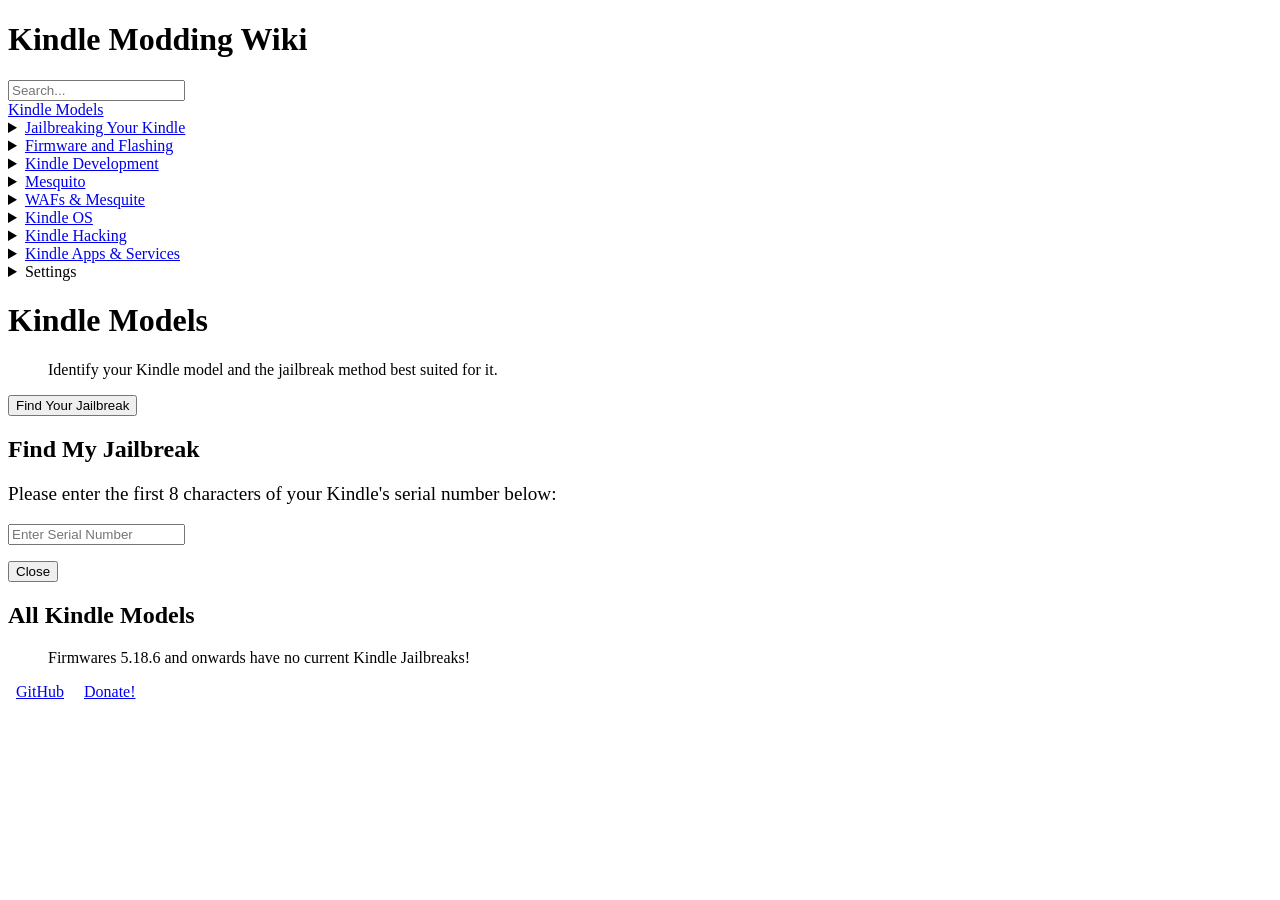
==== kindle-models.html @ 6b5a757b "Create kindle-models.html" ====
<!doctype html>
<html lang=en>
    <head>
        <meta name=viewport content="width=device-width,initial-scale=1,viewport-fit=cover">
        <link rel=preconnect href=https://fonts.googleapis.com>
        <link rel=preconnect href=https://fonts.gstatic.com crossorigin>
        <link rel=stylesheet href=/css/main.55b7ddb51bf62904c68b1322ad69989958c5ae076665e0334480c3ad702e66b3.css integrity="sha256-VbfdtRv2KQTGixMirWmYmVjFrgdmZeAzRIDDrXAuZrM=" crossorigin=anonymous>
        <script src=/assets/js/global.js></script>
        <script src=/assets/js/fluent_guide.js></script>
        <script src=/assets/js/search.js></script>
        <script>
            (function(e, t, n, s, o) {
                e[s] = e[s] || [],
                e[s].push({
                    "gtm.start": (new Date).getTime(),
                    event: "gtm.js"
                });
                var a = t.getElementsByTagName(n)[0]
                  , i = t.createElement(n)
                  , r = s != "dataLayer" ? "&l=" + s : "";
                i.async = !0,
                i.src = "https://www.googletagmanager.com/gtm.js?id=" + o + r,
                a.parentNode.insertBefore(i, a)
            }
            )(window, document, "script", "dataLayer", "GTM-MT46Q863")
        </script>
        <noscript>
            <iframe src="https://www.googletagmanager.com/ns.html?id=GTM-MT46Q863" height=0 width=0 style=display:none;visibility:hidden></iframe>
        </noscript>
        <script async src="https://www.googletagmanager.com/gtag/js?id=G-FBQYY5S667"></script>
        <script>
            window.dataLayer = window.dataLayer || [];
            function gtag() {
                dataLayer.push(arguments)
            }
            gtag("js", new Date),
            gtag("config", "G-FBQYY5S667")
        </script>
        <script>
            function refreshTheme() {
                switch (document.documentElement.classList.remove("dark-theme"),
                document.documentElement.classList.remove("light-theme"),
                localStorage.getItem("theme")) {
                case "light":
                    document.documentElement.classList.add("light-theme");
                    break;
                case "dark":
                    document.documentElement.classList.add("dark-theme");
                    break
                }
            }
            const themes = ["light", "dark"];
            themes.includes(localStorage.getItem("theme")) || localStorage.setItem("theme", "dark"),
            refreshTheme()
        </script>
        <title>Kindle Models</title>
    </head>
    <body>
        <div class=pageWrapper>
            <div class=navbar role=navigation>
                <div>
                    <h1 style=color:var(--text-colour)!important>
                        <a href=/ style="text-decoration:none;color:unset!important;background:0 0!important;padding:0!important">Kindle Modding Wiki</a>
                    </h1>
                </div>
                <div class=search-container>
                    <input type=text id=search-input placeholder=Search...>
                    <div id=search-results></div>
                </div>
                <a class=active href=https://kindlemodding.org/kindle-models.html>Kindle Models</a>
                <details>
                    <summary>
                        <a href=https://kindlemodding.org/jailbreaking/index.html>Jailbreaking Your Kindle</a>
                    </summary>
                    <div>
                        <a href=https://kindlemodding.org/jailbreaking/AdBreak/>AdBreak</a>
                        <a href=https://kindlemodding.org/jailbreaking/WinterBreak/>WinterBreak</a>
                        <a href=https://kindlemodding.org/jailbreaking/Nosebleed/>Nosebleed</a>
                        <details>
                            <summary>
                                <a href=https://kindlemodding.org/jailbreaking/post-jailbreak/index.html>Post Jailbreak</a>
                            </summary>
                            <div>
                                <a href=https://kindlemodding.org/jailbreaking/post-jailbreak/setting-up-a-hotfix/>Setting Up A Hotfix</a>
                                <a href=https://kindlemodding.org/jailbreaking/post-jailbreak/installing-kual-mrpi/>Installing KUAL & MRPI</a>
                                <a href=https://kindlemodding.org/jailbreaking/post-jailbreak/disable-ota.html>Disabling OTA Updates</a>
                                <a href=https://kindlemodding.org/jailbreaking/post-jailbreak/re-enabling-the-store/>Re-enabling the Store</a>
                                <a href=https://kindlemodding.org/jailbreaking/post-jailbreak/koreader.html>Installing KOReader</a>
                            </div>
                        </details>
                        <a href=https://kindlemodding.org/jailbreaking/jailbreak-faq.html>Kindle Jailbreak FAQ</a>
                        <a href=https://kindlemodding.org/jailbreaking/prevent-auto-update/>Prevent Automatic Updates</a>
                        <a href=https://kindlemodding.org/jailbreaking/recovering-from-a-reset.html>Recovering From A Reset</a>
                        <details>
                            <summary>
                                <a href=https://kindlemodding.org/jailbreaking/Legacy/index.html>Legacy</a>
                            </summary>
                            <div>
                                <a href=https://kindlemodding.org/jailbreaking/Legacy/LanguageBreak.html>LanguageBreak</a>
                                <a href=https://kindlemodding.org/jailbreaking/Legacy/WatchThis/>WatchThis</a>
                                <details>
                                    <summary>
                                        <a href=https://kindlemodding.org/jailbreaking/Legacy/Popcorn/index.html>Popcorn</a>
                                    </summary>
                                    <div>
                                        <a href=https://kindlemodding.org/jailbreaking/Legacy/Popcorn/KT2.html>KT2</a>
                                        <a href=https://kindlemodding.org/jailbreaking/Legacy/Popcorn/KT3.html>KT3</a>
                                        <a href=https://kindlemodding.org/jailbreaking/Legacy/Popcorn/KV.html>KV</a>
                                        <a href=https://kindlemodding.org/jailbreaking/Legacy/Popcorn/PW2.html>PW2</a>
                                        <a href=https://kindlemodding.org/jailbreaking/Legacy/Popcorn/PW3.html>PW3</a>
                                    </div>
                                </details>
                                <a href=https://kindlemodding.org/jailbreaking/Legacy/KindleBreak/>KindleBreak</a>
                                <details>
                                    <summary>
                                        <a href=https://kindlemodding.org/jailbreaking/Legacy/backing-up/index.html>Backing Up</a>
                                    </summary>
                                    <div>
                                        <a href=https://kindlemodding.org/jailbreaking/Legacy/backing-up/backing-up.html>Backing Up Your Kindle</a>
                                        <a href=https://kindlemodding.org/jailbreaking/Legacy/backing-up/restoring.html>Restoring Your Kindle</a>
                                    </div>
                                </details>
                            </div>
                        </details>
                    </div>
                </details>
                <details>
                    <summary>
                        <a href=https://kindlemodding.org/firmware-and-flashing/index.html>Firmware and Flashing</a>
                    </summary>
                    <div>
                        <a href=https://kindlemodding.org/firmware-and-flashing/downloading-updates.html>Manually Downloading Firmware Update Files</a>
                        <a href=https://kindlemodding.org/firmware-and-flashing/downgrading/>Downgrading Your Kindle</a>
                        <a href=https://kindlemodding.org/firmware-and-flashing/kv-flash-new-firmware.html>Forcing KV to run 5.14+</a>
                    </div>
                </details>
                <details>
                    <summary>
                        <a href=https://kindlemodding.org/kindle-dev/index.html>Kindle Development</a>
                    </summary>
                    <div>
                        <a href=https://kindlemodding.org/kindle-dev/scriptlets.html>Scriptlets</a>
                        <details>
                            <summary>
                                <a href=https://kindlemodding.org/kindle-dev/gtk-tutorial/index.html>GTK Tutorial</a>
                            </summary>
                            <div>
                                <a href=https://kindlemodding.org/kindle-dev/gtk-tutorial/prerequisites.html>Prerequisites</a>
                                <a href=https://kindlemodding.org/kindle-dev/gtk-tutorial/setting-up.html>Setting Up The Project</a>
                                <a href=https://kindlemodding.org/kindle-dev/gtk-tutorial/kindle-considerations.html>Kindle Considerations</a>
                            </div>
                        </details>
                        <a href=https://kindlemodding.org/kindle-dev/kindle-sdk.html>Kindle SDK</a>
                        <a href=https://kindlemodding.org/kindle-dev/awesome-window-manager/>Awesome Window Manager</a>
                    </div>
                </details>
                <details>
                    <summary>
                        <a href=https://kindlemodding.org/mesquito/index.html>Mesquito</a>
                    </summary>
                    <div>
                        <details>
                            <summary>
                                <a href=https://kindlemodding.org/mesquito/development/index.html>Developing For Mesquito</a>
                            </summary>
                            <div>
                                <a href=https://kindlemodding.org/mesquito/development/getting-started.html>Getting Started</a>
                                <a href=https://kindlemodding.org/mesquito/development/the-manifest-file.html>The Manifest File</a>
                                <a href=https://kindlemodding.org/mesquito/development/the-mesquito-sdk.html>The Mesquito SDK</a>
                                <a href=https://kindlemodding.org/mesquito/development/tutorial.html>Tutorial - Your First WAF</a>
                            </div>
                        </details>
                    </div>
                </details>
                <details>
                    <summary>
                        <a href=https://kindlemodding.org/wafs-and-mesquite/index.html>WAFs & Mesquite</a>
                    </summary>
                    <div>
                        <a href=https://kindlemodding.org/wafs-and-mesquite/understanding-config-xml.html>Understanding config.xml</a>
                        <details>
                            <summary>
                                <a href=https://kindlemodding.org/wafs-and-mesquite/the-kindle-object/index.html>The Kindle Object</a>
                            </summary>
                            <div>
                                <a href=https://kindlemodding.org/wafs-and-mesquite/the-kindle-object/kindle-chrome.html>kindle.chrome</a>
                                <a href=https://kindlemodding.org/wafs-and-mesquite/the-kindle-object/kindle-dconfig.html>kindle.dconfig</a>
                                <a href=https://kindlemodding.org/wafs-and-mesquite/the-kindle-object/kindle-dev.html>kindle.dev</a>
                                <a href=https://kindlemodding.org/wafs-and-mesquite/the-kindle-object/kindle-device.html>kindle.device</a>
                                <a href=https://kindlemodding.org/wafs-and-mesquite/the-kindle-object/kindle-gestures.html>kindle.gestures</a>
                                <a href=https://kindlemodding.org/wafs-and-mesquite/the-kindle-object/kindle-messaging.html>kindle.messaging</a>
                                <a href=https://kindlemodding.org/wafs-and-mesquite/the-kindle-object/kindle-net.html>kindle.net</a>
                                <a href=https://kindlemodding.org/wafs-and-mesquite/the-kindle-object/kindle-todo.html>kindle.todo</a>
                                <a href=https://kindlemodding.org/wafs-and-mesquite/the-kindle-object/enums.html>Enums</a>
                            </div>
                        </details>
                    </div>
                </details>
                <details>
                    <summary>
                        <a href=https://kindlemodding.org/kindle-os/index.html>Kindle OS</a>
                    </summary>
                    <div>
                        <a href=https://kindlemodding.org/kindle-os/upstart-diagram.html></a>
                        <a href=https://kindlemodding.org/kindle-os/Java/>Java</a>
                        <a href=https://kindlemodding.org/kindle-os/Lua/>Lua</a>
                        <a href=https://kindlemodding.org/kindle-os/Native/>Native</a>
                        <a href=https://kindlemodding.org/kindle-os/React-Native/>React Native</a>
                        <a href=https://kindlemodding.org/kindle-os/usermode-boot-process.html>Usermode Boot Process</a>
                    </div>
                </details>
                <details>
                    <summary>
                        <a href=https://kindlemodding.org/kindle-hacking/index.html>Kindle Hacking</a>
                    </summary>
                    <div>
                        <a href=https://kindlemodding.org/kindle-hacking/appreg.html>appreg.db</a>
                        <a href=https://kindlemodding.org/kindle-hacking/debug-commands.html>Debug Commands</a>
                        <a href=https://kindlemodding.org/kindle-hacking/prototype-kindles/>Prototype Kindles</a>
                        <a href=https://kindlemodding.org/kindle-hacking/hotfix.html>Hotfix</a>
                    </div>
                </details>
                <details>
                    <summary>
                        <a href=https://kindlemodding.org/kindle-apps-and-services/index.html>Kindle Apps & Services</a>
                    </summary>
                    <div>
                        <a href=https://kindlemodding.org/kindle-apps-and-services/com.amazon.kindle.inputMethod.html>com.amazon.kindle.inputMethod</a>
                        <a href=https://kindlemodding.org/kindle-apps-and-services/com.lab126.adManager.html>com.lab126.adManager</a>
                        <a href=https://kindlemodding.org/kindle-apps-and-services/com.lab126.adRotationManager.html>com.lab126.adRotationManager</a>
                        <a href=https://kindlemodding.org/kindle-apps-and-services/com.lab126.appmgrd.html>com.lab126.appmgrd</a>
                        <a href=https://kindlemodding.org/kindle-apps-and-services/com.lab126.archive.html>com.lab126.archive</a>
                        <a href=https://kindlemodding.org/kindle-apps-and-services/com.lab126.blanket.html>com.lab126.blanket</a>
                        <a href=https://kindlemodding.org/kindle-apps-and-services/com.lab126.btfd.html>com.lab126.btfd</a>
                        <a href=https://kindlemodding.org/kindle-apps-and-services/com.lab126.btService.html>com.lab126.btService</a>
                        <a href=https://kindlemodding.org/kindle-apps-and-services/com.lab126.ccat.html>com.lab126.ccat</a>
                        <a href=https://kindlemodding.org/kindle-apps-and-services/com.lab126.chromebar.html>com.lab126.chromebar</a>
                        <a href=https://kindlemodding.org/kindle-apps-and-services/com.lab126.cmd.html>com.lab126.cmd</a>
                        <a href=https://kindlemodding.org/kindle-apps-and-services/com.lab126.contentpackd.html>com.lab126.contentpackd</a>
                        <a href=https://kindlemodding.org/kindle-apps-and-services/com.lab126.coverArtService.html>com.lab126.coverArtService</a>
                        <a href=https://kindlemodding.org/kindle-apps-and-services/com.lab126.cvm.html>com.lab126.cvm</a>
                        <a href=https://kindlemodding.org/kindle-apps-and-services/com.lab126.demd.html>com.lab126.demd</a>
                        <a href=https://kindlemodding.org/kindle-apps-and-services/com.lab126.DeviceAuthenticationService.html>com.lab126.DeviceAuthenticationService</a>
                        <a href=https://kindlemodding.org/kindle-apps-and-services/com.lab126.deviced.html>com.lab126.deviced</a>
                        <a href=https://kindlemodding.org/kindle-apps-and-services/com.lab126.devicemetrics.html>com.lab126.devicemetrics</a>
                        <a href=https://kindlemodding.org/kindle-apps-and-services/com.lab126.dpm.apps.html>com.lab126.dpm.apps</a>
                        <a href=https://kindlemodding.org/kindle-apps-and-services/com.lab126.dpmManager.html>com.lab126.dpmManager</a>
                        <a href=https://kindlemodding.org/kindle-apps-and-services/com.lab126.extractor.java.html>com.lab126.extractor.java</a>
                        <a href=https://kindlemodding.org/kindle-apps-and-services/com.lab126.fastMetrics.html>com.lab126.fastMetrics</a>
                        <a href=https://kindlemodding.org/kindle-apps-and-services/com.lab126.freetime.html>com.lab126.freetime</a>
                        <a href=https://kindlemodding.org/kindle-apps-and-services/com.lab126.grokservice.html>com.lab126.grokservice</a>
                        <a href=https://kindlemodding.org/kindle-apps-and-services/com.lab126.household.html>com.lab126.household</a>
                        <a href=https://kindlemodding.org/kindle-apps-and-services/com.lab126.IdentityService.html>com.lab126.IdentityService</a>
                        <a href=https://kindlemodding.org/kindle-apps-and-services/com.lab126.indexer.html>com.lab126.indexer</a>
                        <a href=https://kindlemodding.org/kindle-apps-and-services/com.lab126.instantSearch.html>com.lab126.instantSearch</a>
                        <a href=https://kindlemodding.org/kindle-apps-and-services/com.lab126.kaf.html>com.lab126.kaf</a>
                        <a href=https://kindlemodding.org/kindle-apps-and-services/com.lab126.keyboard.html>com.lab126.keyboard</a>
                        <a href=https://kindlemodding.org/kindle-apps-and-services/com.lab126.KindleIdentity.html>com.lab126.KindleIdentity</a>
                        <a href=https://kindlemodding.org/kindle-apps-and-services/com.lab126.kindleStatusService.html>com.lab126.kindleStatusService</a>
                        <a href=https://kindlemodding.org/kindle-apps-and-services/com.lab126.KIWIBridge.html>com.lab126.KIWIBridge</a>
                        <a href=https://kindlemodding.org/kindle-apps-and-services/com.lab126.legalComplianceService.html>com.lab126.legalComplianceService</a>
                        <a href=https://kindlemodding.org/kindle-apps-and-services/com.lab126.linux.arm.connectionutilities.html>com.lab126.linux.arm.connectionutilities</a>
                        <a href=https://kindlemodding.org/kindle-apps-and-services/com.lab126.pillow.html>com.lab126.pillow</a>
                        <a href=https://kindlemodding.org/kindle-apps-and-services/com.lab126.pmond.html>com.lab126.pmond</a>
                        <a href=https://kindlemodding.org/kindle-apps-and-services/com.lab126.powerd.html>com.lab126.powerd</a>
                        <a href=https://kindlemodding.org/kindle-apps-and-services/com.lab126.quickactions.html>com.lab126.quickactions</a>
                        <a href=https://kindlemodding.org/kindle-apps-and-services/com.lab126.reader.readingtimer.html>com.lab126.reader.readingtimer</a>
                        <a href=https://kindlemodding.org/kindle-apps-and-services/com.lab126.readingstreams.html>com.lab126.readingstreams</a>
                        <a href=https://kindlemodding.org/kindle-apps-and-services/com.lab126.readnow.html>com.lab126.readnow</a>
                        <a href=https://kindlemodding.org/kindle-apps-and-services/com.lab126.refreshCache.html>com.lab126.refreshCache</a>
                        <details>
                            <summary>
                                <a href=https://kindlemodding.org/kindle-apps-and-services/com.lab126.scanner/index.html>com.lab126.scanner</a>
                            </summary>
                            <div>
                                <a href=https://kindlemodding.org/kindle-apps-and-services/com.lab126.scanner/extractors.html>Extractors</a>
                            </div>
                        </details>
                        <a href=https://kindlemodding.org/kindle-apps-and-services/com.lab126.sharing.html>com.lab126.sharing</a>
                        <a href=https://kindlemodding.org/kindle-apps-and-services/com.lab126.stored.html>com.lab126.stored</a>
                        <a href=https://kindlemodding.org/kindle-apps-and-services/com.lab126.system.html>com.lab126.system</a>
                        <a href=https://kindlemodding.org/kindle-apps-and-services/com.lab126.todo.html>com.lab126.todo</a>
                        <a href=https://kindlemodding.org/kindle-apps-and-services/com.lab126.todo.kaf.html>com.lab126.todo.kaf</a>
                        <a href=https://kindlemodding.org/kindle-apps-and-services/com.lab126.transfer.html>com.lab126.transfer</a>
                        <a href=https://kindlemodding.org/kindle-apps-and-services/com.lab126.volumd.html>com.lab126.volumd</a>
                        <a href=https://kindlemodding.org/kindle-apps-and-services/com.lab126.winmgr.html>com.lab126.winmgr</a>
                    </div>
                </details>
                <details>
                    <summary>Settings</summary>
                    <select id=theme-selector style=margin-left:2em;padding:.5em;background-color:var(--background-accent);color:var(--text-colour)>
                        <option value=light>Light Mode</option>
                        <option value=dark>Dark Mode</option>
                    </select>
                </details>
                <script>
                    document.getElementById("theme-selector").value = localStorage.getItem("theme"),
                    document.getElementById("theme-selector").addEventListener("input", e => {
                        localStorage.setItem("theme", document.getElementById("theme-selector").value),
                        document.startViewTransition ? document.startViewTransition( () => {
                            refreshTheme()
                        }
                        ) : refreshTheme()
                    }
                    )
                </script>
                <ins class=adsbygoogle style=display:block data-ad-client=ca-pub-4468899728405672 data-ad-slot=9487924817 data-ad-format=auto data-full-width-responsive=true></ins>
            </div>
            <div class=pageContent>
                <div class=mainContent role=main>
                    <h1>Kindle Models</h1>
                    <blockquote class=info>Identify your Kindle model and the jailbreak method best suited for it.</blockquote>
                    <button onclick="showDialog(`find-jb`)">Find Your Jailbreak</button>
                    <div class=modal-overlay>
                        <div id=find-jb class=modal-container>
                            <div class=modal-header>
                                <h2>Find My Jailbreak</h2>
                            </div>
                            <div class=modal-body>
                                <p style=font-size:1.2em;margin-top:0>Please enter the first 8 characters of your Kindle's serial number below:</p>
                                <input type=text id=serialNumber maxlength=8 placeholder="Enter Serial Number" oninput=searchForSerial() autocomplete=off>
                                <p id=searchStatus></p>
                                <div id=searchResult></div>
                            </div>
                            <div class=modal-footer>
                                <button onclick="closeDialog(`find-jb`)">Close</button>
                            </div>
                        </div>
                    </div>
                    <div>
                        <h2>All Kindle Models</h2>
                        <blockquote class=caution>Firmwares 5.18.6 and onwards have no current Kindle Jailbreaks!</blockquote>
                        <div id=fullModelTable style=overflow:auto></div>
                    </div>
                    <script src=./modelFinder.js></script>
                </div>
                <div class=footer role=contentinfo>
                    <span></span>
                    <a style=margin:.5em href=https://github.com/KindleModding/kindlemodding.github.io>GitHub</a>
                    <a style=margin:.5em href=https://ko-fi.com/hackerdude>Donate!</a>
                </div>
            </div>
        </div>
    </body>
</html>
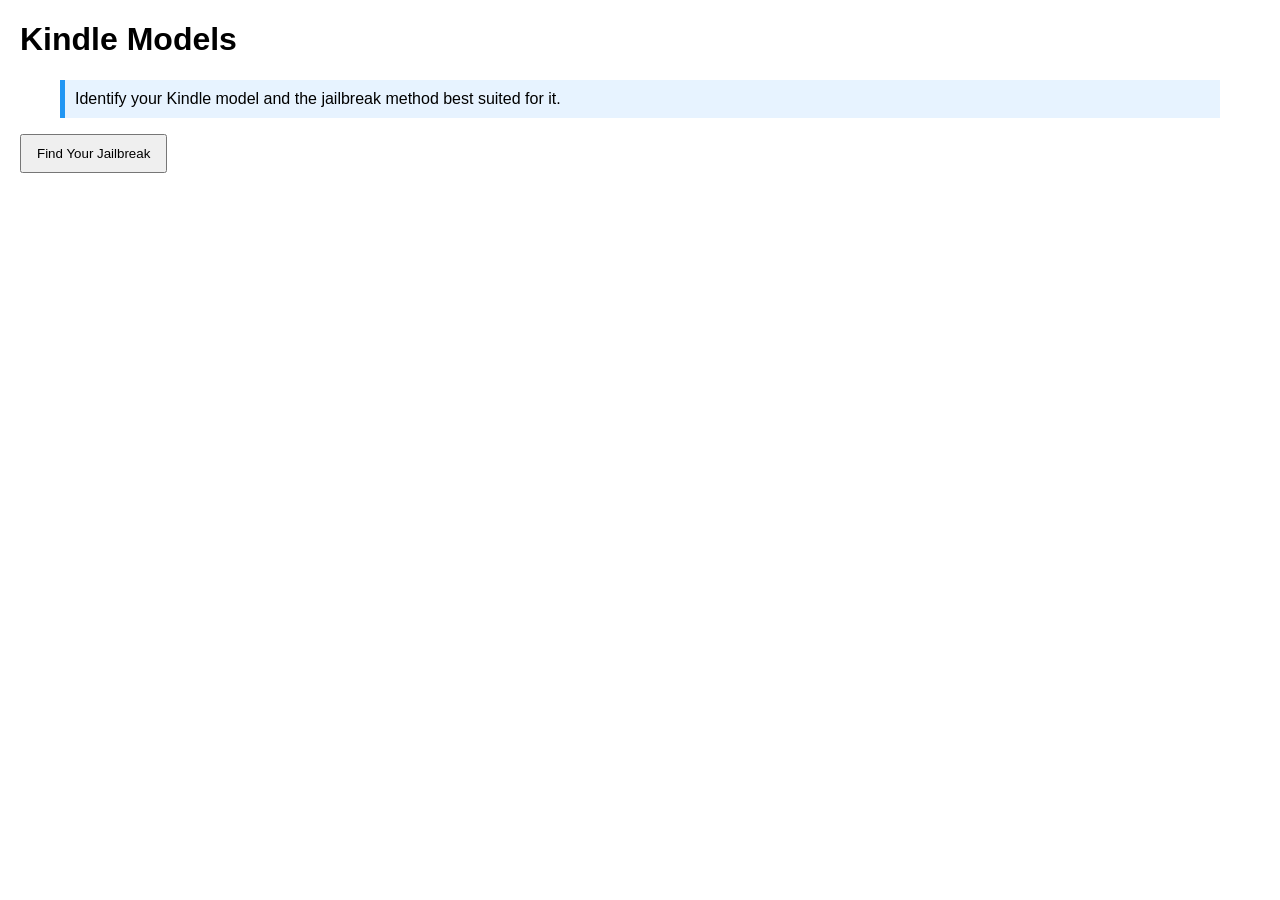
==== commit 3885fde6: "Update kindle-models.html" ====
--- a/kindle-models.html
+++ b/kindle-models.html
@@ -1,345 +1,47 @@
-<!doctype html>
-<html lang=en>
-    <head>
-        <meta name=viewport content="width=device-width,initial-scale=1,viewport-fit=cover">
-        <link rel=preconnect href=https://fonts.googleapis.com>
-        <link rel=preconnect href=https://fonts.gstatic.com crossorigin>
-        <link rel=stylesheet href=/css/main.55b7ddb51bf62904c68b1322ad69989958c5ae076665e0334480c3ad702e66b3.css integrity="sha256-VbfdtRv2KQTGixMirWmYmVjFrgdmZeAzRIDDrXAuZrM=" crossorigin=anonymous>
-        <script src=/assets/js/global.js></script>
-        <script src=/assets/js/fluent_guide.js></script>
-        <script src=/assets/js/search.js></script>
-        <script>
-            (function(e, t, n, s, o) {
-                e[s] = e[s] || [],
-                e[s].push({
-                    "gtm.start": (new Date).getTime(),
-                    event: "gtm.js"
-                });
-                var a = t.getElementsByTagName(n)[0]
-                  , i = t.createElement(n)
-                  , r = s != "dataLayer" ? "&l=" + s : "";
-                i.async = !0,
-                i.src = "https://www.googletagmanager.com/gtm.js?id=" + o + r,
-                a.parentNode.insertBefore(i, a)
-            }
-            )(window, document, "script", "dataLayer", "GTM-MT46Q863")
-        </script>
-        <noscript>
-            <iframe src="https://www.googletagmanager.com/ns.html?id=GTM-MT46Q863" height=0 width=0 style=display:none;visibility:hidden></iframe>
-        </noscript>
-        <script async src="https://www.googletagmanager.com/gtag/js?id=G-FBQYY5S667"></script>
-        <script>
-            window.dataLayer = window.dataLayer || [];
-            function gtag() {
-                dataLayer.push(arguments)
-            }
-            gtag("js", new Date),
-            gtag("config", "G-FBQYY5S667")
-        </script>
-        <script>
-            function refreshTheme() {
-                switch (document.documentElement.classList.remove("dark-theme"),
-                document.documentElement.classList.remove("light-theme"),
-                localStorage.getItem("theme")) {
-                case "light":
-                    document.documentElement.classList.add("light-theme");
-                    break;
-                case "dark":
-                    document.documentElement.classList.add("dark-theme");
-                    break
-                }
-            }
-            const themes = ["light", "dark"];
-            themes.includes(localStorage.getItem("theme")) || localStorage.setItem("theme", "dark"),
-            refreshTheme()
-        </script>
-        <title>Kindle Models</title>
-    </head>
-    <body>
-        <div class=pageWrapper>
-            <div class=navbar role=navigation>
-                <div>
-                    <h1 style=color:var(--text-colour)!important>
-                        <a href=/ style="text-decoration:none;color:unset!important;background:0 0!important;padding:0!important">Kindle Modding Wiki</a>
-                    </h1>
-                </div>
-                <div class=search-container>
-                    <input type=text id=search-input placeholder=Search...>
-                    <div id=search-results></div>
-                </div>
-                <a class=active href=https://kindlemodding.org/kindle-models.html>Kindle Models</a>
-                <details>
-                    <summary>
-                        <a href=https://kindlemodding.org/jailbreaking/index.html>Jailbreaking Your Kindle</a>
-                    </summary>
-                    <div>
-                        <a href=https://kindlemodding.org/jailbreaking/AdBreak/>AdBreak</a>
-                        <a href=https://kindlemodding.org/jailbreaking/WinterBreak/>WinterBreak</a>
-                        <a href=https://kindlemodding.org/jailbreaking/Nosebleed/>Nosebleed</a>
-                        <details>
-                            <summary>
-                                <a href=https://kindlemodding.org/jailbreaking/post-jailbreak/index.html>Post Jailbreak</a>
-                            </summary>
-                            <div>
-                                <a href=https://kindlemodding.org/jailbreaking/post-jailbreak/setting-up-a-hotfix/>Setting Up A Hotfix</a>
-                                <a href=https://kindlemodding.org/jailbreaking/post-jailbreak/installing-kual-mrpi/>Installing KUAL & MRPI</a>
-                                <a href=https://kindlemodding.org/jailbreaking/post-jailbreak/disable-ota.html>Disabling OTA Updates</a>
-                                <a href=https://kindlemodding.org/jailbreaking/post-jailbreak/re-enabling-the-store/>Re-enabling the Store</a>
-                                <a href=https://kindlemodding.org/jailbreaking/post-jailbreak/koreader.html>Installing KOReader</a>
-                            </div>
-                        </details>
-                        <a href=https://kindlemodding.org/jailbreaking/jailbreak-faq.html>Kindle Jailbreak FAQ</a>
-                        <a href=https://kindlemodding.org/jailbreaking/prevent-auto-update/>Prevent Automatic Updates</a>
-                        <a href=https://kindlemodding.org/jailbreaking/recovering-from-a-reset.html>Recovering From A Reset</a>
-                        <details>
-                            <summary>
-                                <a href=https://kindlemodding.org/jailbreaking/Legacy/index.html>Legacy</a>
-                            </summary>
-                            <div>
-                                <a href=https://kindlemodding.org/jailbreaking/Legacy/LanguageBreak.html>LanguageBreak</a>
-                                <a href=https://kindlemodding.org/jailbreaking/Legacy/WatchThis/>WatchThis</a>
-                                <details>
-                                    <summary>
-                                        <a href=https://kindlemodding.org/jailbreaking/Legacy/Popcorn/index.html>Popcorn</a>
-                                    </summary>
-                                    <div>
-                                        <a href=https://kindlemodding.org/jailbreaking/Legacy/Popcorn/KT2.html>KT2</a>
-                                        <a href=https://kindlemodding.org/jailbreaking/Legacy/Popcorn/KT3.html>KT3</a>
-                                        <a href=https://kindlemodding.org/jailbreaking/Legacy/Popcorn/KV.html>KV</a>
-                                        <a href=https://kindlemodding.org/jailbreaking/Legacy/Popcorn/PW2.html>PW2</a>
-                                        <a href=https://kindlemodding.org/jailbreaking/Legacy/Popcorn/PW3.html>PW3</a>
-                                    </div>
-                                </details>
-                                <a href=https://kindlemodding.org/jailbreaking/Legacy/KindleBreak/>KindleBreak</a>
-                                <details>
-                                    <summary>
-                                        <a href=https://kindlemodding.org/jailbreaking/Legacy/backing-up/index.html>Backing Up</a>
-                                    </summary>
-                                    <div>
-                                        <a href=https://kindlemodding.org/jailbreaking/Legacy/backing-up/backing-up.html>Backing Up Your Kindle</a>
-                                        <a href=https://kindlemodding.org/jailbreaking/Legacy/backing-up/restoring.html>Restoring Your Kindle</a>
-                                    </div>
-                                </details>
-                            </div>
-                        </details>
-                    </div>
-                </details>
-                <details>
-                    <summary>
-                        <a href=https://kindlemodding.org/firmware-and-flashing/index.html>Firmware and Flashing</a>
-                    </summary>
-                    <div>
-                        <a href=https://kindlemodding.org/firmware-and-flashing/downloading-updates.html>Manually Downloading Firmware Update Files</a>
-                        <a href=https://kindlemodding.org/firmware-and-flashing/downgrading/>Downgrading Your Kindle</a>
-                        <a href=https://kindlemodding.org/firmware-and-flashing/kv-flash-new-firmware.html>Forcing KV to run 5.14+</a>
-                    </div>
-                </details>
-                <details>
-                    <summary>
-                        <a href=https://kindlemodding.org/kindle-dev/index.html>Kindle Development</a>
-                    </summary>
-                    <div>
-                        <a href=https://kindlemodding.org/kindle-dev/scriptlets.html>Scriptlets</a>
-                        <details>
-                            <summary>
-                                <a href=https://kindlemodding.org/kindle-dev/gtk-tutorial/index.html>GTK Tutorial</a>
-                            </summary>
-                            <div>
-                                <a href=https://kindlemodding.org/kindle-dev/gtk-tutorial/prerequisites.html>Prerequisites</a>
-                                <a href=https://kindlemodding.org/kindle-dev/gtk-tutorial/setting-up.html>Setting Up The Project</a>
-                                <a href=https://kindlemodding.org/kindle-dev/gtk-tutorial/kindle-considerations.html>Kindle Considerations</a>
-                            </div>
-                        </details>
-                        <a href=https://kindlemodding.org/kindle-dev/kindle-sdk.html>Kindle SDK</a>
-                        <a href=https://kindlemodding.org/kindle-dev/awesome-window-manager/>Awesome Window Manager</a>
-                    </div>
-                </details>
-                <details>
-                    <summary>
-                        <a href=https://kindlemodding.org/mesquito/index.html>Mesquito</a>
-                    </summary>
-                    <div>
-                        <details>
-                            <summary>
-                                <a href=https://kindlemodding.org/mesquito/development/index.html>Developing For Mesquito</a>
-                            </summary>
-                            <div>
-                                <a href=https://kindlemodding.org/mesquito/development/getting-started.html>Getting Started</a>
-                                <a href=https://kindlemodding.org/mesquito/development/the-manifest-file.html>The Manifest File</a>
-                                <a href=https://kindlemodding.org/mesquito/development/the-mesquito-sdk.html>The Mesquito SDK</a>
-                                <a href=https://kindlemodding.org/mesquito/development/tutorial.html>Tutorial - Your First WAF</a>
-                            </div>
-                        </details>
-                    </div>
-                </details>
-                <details>
-                    <summary>
-                        <a href=https://kindlemodding.org/wafs-and-mesquite/index.html>WAFs & Mesquite</a>
-                    </summary>
-                    <div>
-                        <a href=https://kindlemodding.org/wafs-and-mesquite/understanding-config-xml.html>Understanding config.xml</a>
-                        <details>
-                            <summary>
-                                <a href=https://kindlemodding.org/wafs-and-mesquite/the-kindle-object/index.html>The Kindle Object</a>
-                            </summary>
-                            <div>
-                                <a href=https://kindlemodding.org/wafs-and-mesquite/the-kindle-object/kindle-chrome.html>kindle.chrome</a>
-                                <a href=https://kindlemodding.org/wafs-and-mesquite/the-kindle-object/kindle-dconfig.html>kindle.dconfig</a>
-                                <a href=https://kindlemodding.org/wafs-and-mesquite/the-kindle-object/kindle-dev.html>kindle.dev</a>
-                                <a href=https://kindlemodding.org/wafs-and-mesquite/the-kindle-object/kindle-device.html>kindle.device</a>
-                                <a href=https://kindlemodding.org/wafs-and-mesquite/the-kindle-object/kindle-gestures.html>kindle.gestures</a>
-                                <a href=https://kindlemodding.org/wafs-and-mesquite/the-kindle-object/kindle-messaging.html>kindle.messaging</a>
-                                <a href=https://kindlemodding.org/wafs-and-mesquite/the-kindle-object/kindle-net.html>kindle.net</a>
-                                <a href=https://kindlemodding.org/wafs-and-mesquite/the-kindle-object/kindle-todo.html>kindle.todo</a>
-                                <a href=https://kindlemodding.org/wafs-and-mesquite/the-kindle-object/enums.html>Enums</a>
-                            </div>
-                        </details>
-                    </div>
-                </details>
-                <details>
-                    <summary>
-                        <a href=https://kindlemodding.org/kindle-os/index.html>Kindle OS</a>
-                    </summary>
-                    <div>
-                        <a href=https://kindlemodding.org/kindle-os/upstart-diagram.html></a>
-                        <a href=https://kindlemodding.org/kindle-os/Java/>Java</a>
-                        <a href=https://kindlemodding.org/kindle-os/Lua/>Lua</a>
-                        <a href=https://kindlemodding.org/kindle-os/Native/>Native</a>
-                        <a href=https://kindlemodding.org/kindle-os/React-Native/>React Native</a>
-                        <a href=https://kindlemodding.org/kindle-os/usermode-boot-process.html>Usermode Boot Process</a>
-                    </div>
-                </details>
-                <details>
-                    <summary>
-                        <a href=https://kindlemodding.org/kindle-hacking/index.html>Kindle Hacking</a>
-                    </summary>
-                    <div>
-                        <a href=https://kindlemodding.org/kindle-hacking/appreg.html>appreg.db</a>
-                        <a href=https://kindlemodding.org/kindle-hacking/debug-commands.html>Debug Commands</a>
-                        <a href=https://kindlemodding.org/kindle-hacking/prototype-kindles/>Prototype Kindles</a>
-                        <a href=https://kindlemodding.org/kindle-hacking/hotfix.html>Hotfix</a>
-                    </div>
-                </details>
-                <details>
-                    <summary>
-                        <a href=https://kindlemodding.org/kindle-apps-and-services/index.html>Kindle Apps & Services</a>
-                    </summary>
-                    <div>
-                        <a href=https://kindlemodding.org/kindle-apps-and-services/com.amazon.kindle.inputMethod.html>com.amazon.kindle.inputMethod</a>
-                        <a href=https://kindlemodding.org/kindle-apps-and-services/com.lab126.adManager.html>com.lab126.adManager</a>
-                        <a href=https://kindlemodding.org/kindle-apps-and-services/com.lab126.adRotationManager.html>com.lab126.adRotationManager</a>
-                        <a href=https://kindlemodding.org/kindle-apps-and-services/com.lab126.appmgrd.html>com.lab126.appmgrd</a>
-                        <a href=https://kindlemodding.org/kindle-apps-and-services/com.lab126.archive.html>com.lab126.archive</a>
-                        <a href=https://kindlemodding.org/kindle-apps-and-services/com.lab126.blanket.html>com.lab126.blanket</a>
-                        <a href=https://kindlemodding.org/kindle-apps-and-services/com.lab126.btfd.html>com.lab126.btfd</a>
-                        <a href=https://kindlemodding.org/kindle-apps-and-services/com.lab126.btService.html>com.lab126.btService</a>
-                        <a href=https://kindlemodding.org/kindle-apps-and-services/com.lab126.ccat.html>com.lab126.ccat</a>
-                        <a href=https://kindlemodding.org/kindle-apps-and-services/com.lab126.chromebar.html>com.lab126.chromebar</a>
-                        <a href=https://kindlemodding.org/kindle-apps-and-services/com.lab126.cmd.html>com.lab126.cmd</a>
-                        <a href=https://kindlemodding.org/kindle-apps-and-services/com.lab126.contentpackd.html>com.lab126.contentpackd</a>
-                        <a href=https://kindlemodding.org/kindle-apps-and-services/com.lab126.coverArtService.html>com.lab126.coverArtService</a>
-                        <a href=https://kindlemodding.org/kindle-apps-and-services/com.lab126.cvm.html>com.lab126.cvm</a>
-                        <a href=https://kindlemodding.org/kindle-apps-and-services/com.lab126.demd.html>com.lab126.demd</a>
-                        <a href=https://kindlemodding.org/kindle-apps-and-services/com.lab126.DeviceAuthenticationService.html>com.lab126.DeviceAuthenticationService</a>
-                        <a href=https://kindlemodding.org/kindle-apps-and-services/com.lab126.deviced.html>com.lab126.deviced</a>
-                        <a href=https://kindlemodding.org/kindle-apps-and-services/com.lab126.devicemetrics.html>com.lab126.devicemetrics</a>
-                        <a href=https://kindlemodding.org/kindle-apps-and-services/com.lab126.dpm.apps.html>com.lab126.dpm.apps</a>
-                        <a href=https://kindlemodding.org/kindle-apps-and-services/com.lab126.dpmManager.html>com.lab126.dpmManager</a>
-                        <a href=https://kindlemodding.org/kindle-apps-and-services/com.lab126.extractor.java.html>com.lab126.extractor.java</a>
-                        <a href=https://kindlemodding.org/kindle-apps-and-services/com.lab126.fastMetrics.html>com.lab126.fastMetrics</a>
-                        <a href=https://kindlemodding.org/kindle-apps-and-services/com.lab126.freetime.html>com.lab126.freetime</a>
-                        <a href=https://kindlemodding.org/kindle-apps-and-services/com.lab126.grokservice.html>com.lab126.grokservice</a>
-                        <a href=https://kindlemodding.org/kindle-apps-and-services/com.lab126.household.html>com.lab126.household</a>
-                        <a href=https://kindlemodding.org/kindle-apps-and-services/com.lab126.IdentityService.html>com.lab126.IdentityService</a>
-                        <a href=https://kindlemodding.org/kindle-apps-and-services/com.lab126.indexer.html>com.lab126.indexer</a>
-                        <a href=https://kindlemodding.org/kindle-apps-and-services/com.lab126.instantSearch.html>com.lab126.instantSearch</a>
-                        <a href=https://kindlemodding.org/kindle-apps-and-services/com.lab126.kaf.html>com.lab126.kaf</a>
-                        <a href=https://kindlemodding.org/kindle-apps-and-services/com.lab126.keyboard.html>com.lab126.keyboard</a>
-                        <a href=https://kindlemodding.org/kindle-apps-and-services/com.lab126.KindleIdentity.html>com.lab126.KindleIdentity</a>
-                        <a href=https://kindlemodding.org/kindle-apps-and-services/com.lab126.kindleStatusService.html>com.lab126.kindleStatusService</a>
-                        <a href=https://kindlemodding.org/kindle-apps-and-services/com.lab126.KIWIBridge.html>com.lab126.KIWIBridge</a>
-                        <a href=https://kindlemodding.org/kindle-apps-and-services/com.lab126.legalComplianceService.html>com.lab126.legalComplianceService</a>
-                        <a href=https://kindlemodding.org/kindle-apps-and-services/com.lab126.linux.arm.connectionutilities.html>com.lab126.linux.arm.connectionutilities</a>
-                        <a href=https://kindlemodding.org/kindle-apps-and-services/com.lab126.pillow.html>com.lab126.pillow</a>
-                        <a href=https://kindlemodding.org/kindle-apps-and-services/com.lab126.pmond.html>com.lab126.pmond</a>
-                        <a href=https://kindlemodding.org/kindle-apps-and-services/com.lab126.powerd.html>com.lab126.powerd</a>
-                        <a href=https://kindlemodding.org/kindle-apps-and-services/com.lab126.quickactions.html>com.lab126.quickactions</a>
-                        <a href=https://kindlemodding.org/kindle-apps-and-services/com.lab126.reader.readingtimer.html>com.lab126.reader.readingtimer</a>
-                        <a href=https://kindlemodding.org/kindle-apps-and-services/com.lab126.readingstreams.html>com.lab126.readingstreams</a>
-                        <a href=https://kindlemodding.org/kindle-apps-and-services/com.lab126.readnow.html>com.lab126.readnow</a>
-                        <a href=https://kindlemodding.org/kindle-apps-and-services/com.lab126.refreshCache.html>com.lab126.refreshCache</a>
-                        <details>
-                            <summary>
-                                <a href=https://kindlemodding.org/kindle-apps-and-services/com.lab126.scanner/index.html>com.lab126.scanner</a>
-                            </summary>
-                            <div>
-                                <a href=https://kindlemodding.org/kindle-apps-and-services/com.lab126.scanner/extractors.html>Extractors</a>
-                            </div>
-                        </details>
-                        <a href=https://kindlemodding.org/kindle-apps-and-services/com.lab126.sharing.html>com.lab126.sharing</a>
-                        <a href=https://kindlemodding.org/kindle-apps-and-services/com.lab126.stored.html>com.lab126.stored</a>
-                        <a href=https://kindlemodding.org/kindle-apps-and-services/com.lab126.system.html>com.lab126.system</a>
-                        <a href=https://kindlemodding.org/kindle-apps-and-services/com.lab126.todo.html>com.lab126.todo</a>
-                        <a href=https://kindlemodding.org/kindle-apps-and-services/com.lab126.todo.kaf.html>com.lab126.todo.kaf</a>
-                        <a href=https://kindlemodding.org/kindle-apps-and-services/com.lab126.transfer.html>com.lab126.transfer</a>
-                        <a href=https://kindlemodding.org/kindle-apps-and-services/com.lab126.volumd.html>com.lab126.volumd</a>
-                        <a href=https://kindlemodding.org/kindle-apps-and-services/com.lab126.winmgr.html>com.lab126.winmgr</a>
-                    </div>
-                </details>
-                <details>
-                    <summary>Settings</summary>
-                    <select id=theme-selector style=margin-left:2em;padding:.5em;background-color:var(--background-accent);color:var(--text-colour)>
-                        <option value=light>Light Mode</option>
-                        <option value=dark>Dark Mode</option>
-                    </select>
-                </details>
-                <script>
-                    document.getElementById("theme-selector").value = localStorage.getItem("theme"),
-                    document.getElementById("theme-selector").addEventListener("input", e => {
-                        localStorage.setItem("theme", document.getElementById("theme-selector").value),
-                        document.startViewTransition ? document.startViewTransition( () => {
-                            refreshTheme()
-                        }
-                        ) : refreshTheme()
-                    }
-                    )
-                </script>
-                <ins class=adsbygoogle style=display:block data-ad-client=ca-pub-4468899728405672 data-ad-slot=9487924817 data-ad-format=auto data-full-width-responsive=true></ins>
-            </div>
-            <div class=pageContent>
-                <div class=mainContent role=main>
-                    <h1>Kindle Models</h1>
-                    <blockquote class=info>Identify your Kindle model and the jailbreak method best suited for it.</blockquote>
-                    <button onclick="showDialog(`find-jb`)">Find Your Jailbreak</button>
-                    <div class=modal-overlay>
-                        <div id=find-jb class=modal-container>
-                            <div class=modal-header>
-                                <h2>Find My Jailbreak</h2>
-                            </div>
-                            <div class=modal-body>
-                                <p style=font-size:1.2em;margin-top:0>Please enter the first 8 characters of your Kindle's serial number below:</p>
-                                <input type=text id=serialNumber maxlength=8 placeholder="Enter Serial Number" oninput=searchForSerial() autocomplete=off>
-                                <p id=searchStatus></p>
-                                <div id=searchResult></div>
-                            </div>
-                            <div class=modal-footer>
-                                <button onclick="closeDialog(`find-jb`)">Close</button>
-                            </div>
-                        </div>
-                    </div>
-                    <div>
-                        <h2>All Kindle Models</h2>
-                        <blockquote class=caution>Firmwares 5.18.6 and onwards have no current Kindle Jailbreaks!</blockquote>
-                        <div id=fullModelTable style=overflow:auto></div>
-                    </div>
-                    <script src=./modelFinder.js></script>
-                </div>
-                <div class=footer role=contentinfo>
-                    <span></span>
-                    <a style=margin:.5em href=https://github.com/KindleModding/kindlemodding.github.io>GitHub</a>
-                    <a style=margin:.5em href=https://ko-fi.com/hackerdude>Donate!</a>
-                </div>
-            </div>
+<!DOCTYPE html>
+<html>
+<head>
+    <title>Kindle Models</title>
+    <link rel="stylesheet" href="style.css">
+</head>
+<body>
+
+<h1>Kindle Models</h1>
+
+<blockquote class="info">
+Identify your Kindle model and the jailbreak method best suited for it.
+</blockquote>
+
+<button onclick="showDialog('find-jb')">Find Your Jailbreak</button>
+
+<div class="modal-overlay" id="overlay">
+    <div id="find-jb" class="modal-container">
+        <div class="modal-header">
+            <h2>Find My Jailbreak</h2>
         </div>
-    </body>
+        <div class="modal-body">
+            <p>Please enter the first 8 characters:</p>
+            <input type="text" id="serialNumber" maxlength="8" oninput="searchForSerial()">
+            <p id="searchStatus"></p>
+            <div id="searchResult"></div>
+        </div>
+        <div class="modal-footer">
+            <button onclick="closeDialog()">Close</button>
+        </div>
+    </div>
+</div>
+
+<script src="modelFinder.js"></script>
+
+<script>
+function showDialog() {
+    document.getElementById("overlay").style.display = "flex";
+}
+
+function closeDialog() {
+    document.getElementById("overlay").style.display = "none";
+}
+</script>
+
+</body>
 </html>
--- a/style.css
+++ b/style.css
@@ -0,0 +1,52 @@
+body {
+    font-family: Arial, sans-serif;
+    margin: 20px;
+}
+
+button {
+    padding: 10px 15px;
+    cursor: pointer;
+}
+
+/* Info / caution boxes */
+.info {
+    background: #e7f3ff;
+    border-left: 5px solid #2196F3;
+    padding: 10px;
+}
+
+.caution {
+    background: #fff3cd;
+    border-left: 5px solid #ffc107;
+    padding: 10px;
+}
+
+/* Modal */
+.modal-overlay {
+    position: fixed;
+    top: 0;
+    left: 0;
+    right: 0;
+    bottom: 0;
+    background: rgba(0,0,0,0.5);
+    display: none;
+    justify-content: center;
+    align-items: center;
+}
+
+.modal-container {
+    background: white;
+    padding: 20px;
+    max-width: 400px;
+    width: 90%;
+    border-radius: 8px;
+}
+
+.modal-header h2 {
+    margin: 0;
+}
+
+.modal-footer {
+    margin-top: 15px;
+    text-align: right;
+}
